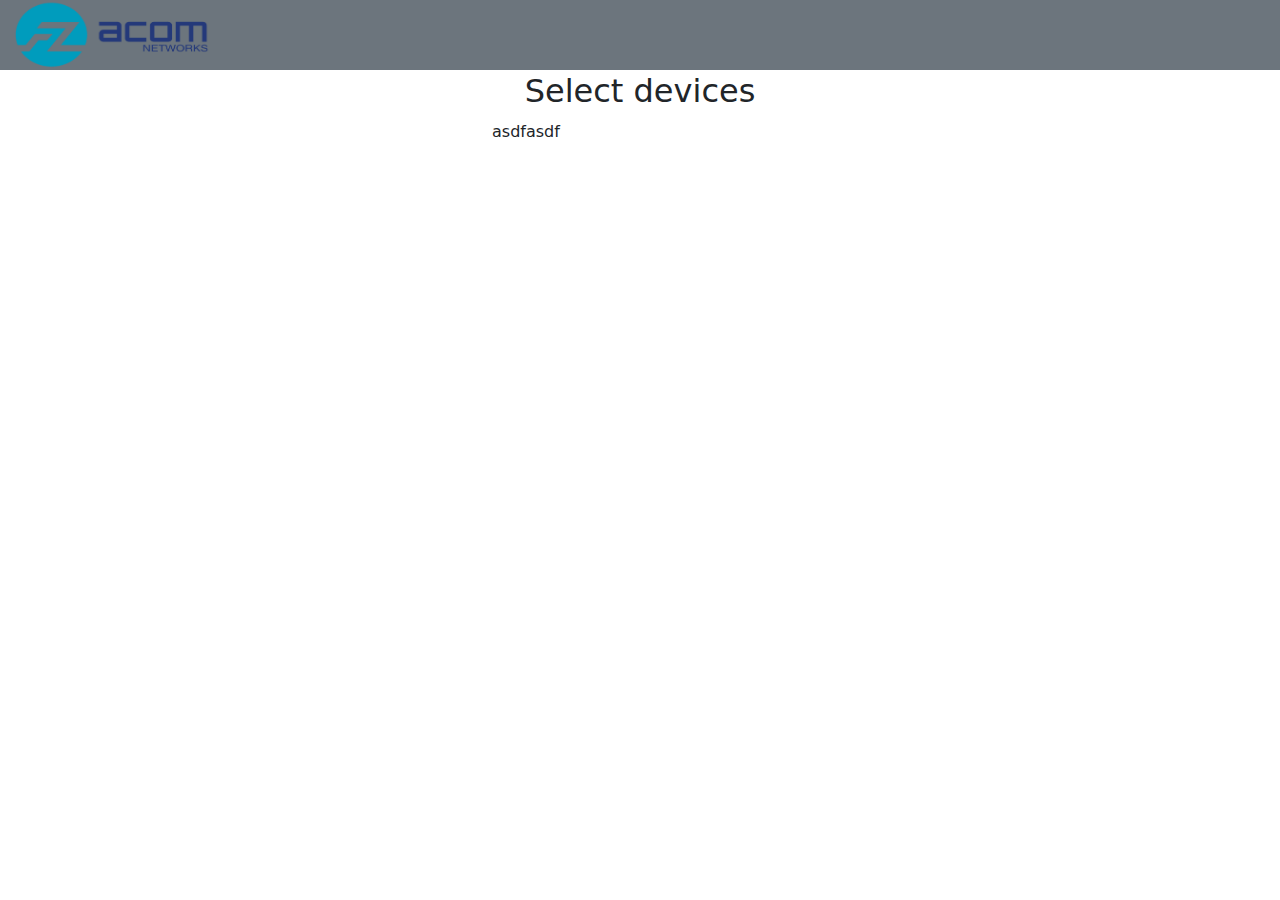
==== devices.html @ 9fab8da5 "complete group.html and start to design devices.html" ====
<!doctype html>
<html lang="en">

<head>
    <meta charset="utf-8">
    <meta name="viewport" content="width=device-width, initial-scale=1">
    <title>Bootstrap demo</title>
    <link href="css/bootstrap.min.css" rel="stylesheet" type="text/css">
    <link href="css/devices.css" rel="stylesheet" type="text/css">
</head>

<body>
    <div id="header"></div>
    <div class="container-fluid text-center">
        <div class="row justify-content-center" style="height: 50px;">
            <div class="col-6 align-self-center">
                <h2>Select devices</h2>
            </div>
        </div>
    </div>
    <div class="container-fluid">
        <div class="row justify-content-center" id="devices">
            <div class="col-3">asdfasdf</div>
        </div>
    </div>
    <script src="js/jquery-3.7.1.min.js"></script>
    <script src="js/bootstrap.bundle.min.js"></script>
    <script src="js/devices.js"></script>
</body>

</html>
---- css/devices.css ----
ul {
    list-style-type: none;
}

.toggle::before {
    content: "\25B6";
    color: black;
    display: inline-block;
    margin-right: 6px;
}

.toggle-down::before {
    transform: rotate(90deg);
}

li {
    margin: 10px 0;
}

li ul {
    margin-left: 20px;
    display: none;
}

li.open ul {
    display: block;
}

li .toggle {
    cursor: pointer;
    color: blue;
}
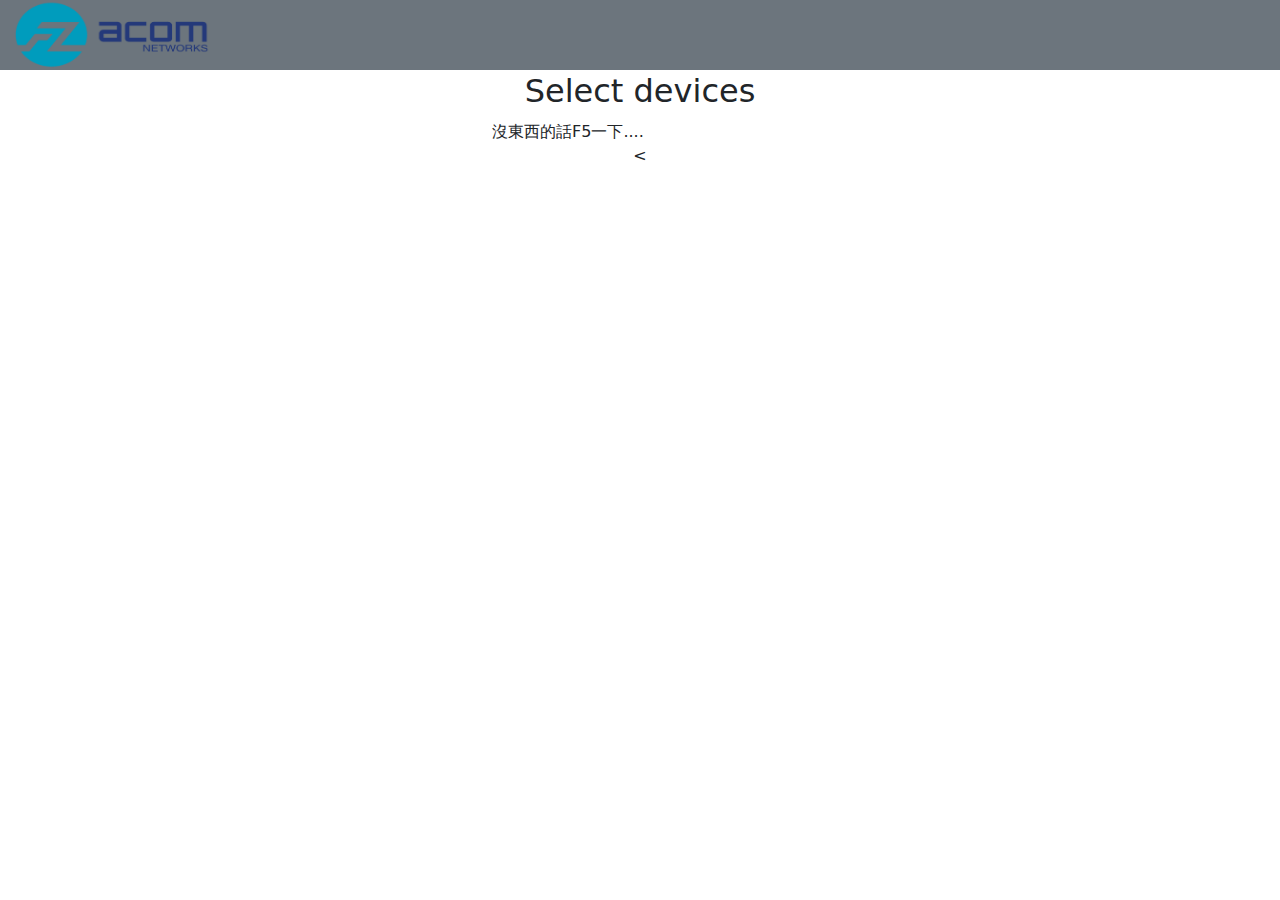
==== commit aa1c9a0a: "complete call prtg api and show data on html." ====
--- a/devices.html
+++ b/devices.html
@@ -20,7 +20,10 @@
     </div>
     <div class="container-fluid">
         <div class="row justify-content-center" id="devices">
-            <div class="col-3">asdfasdf</div>
+            <div class="col-3">沒東西的話F5一下....</div>
+        </div>
+        <div class="row justify-content-center">
+            <
         </div>
     </div>
     <script src="js/jquery-3.7.1.min.js"></script>
--- a/css/devices.css
+++ b/css/devices.css
@@ -2,16 +2,16 @@
     list-style-type: none;
 }
 
-.toggle::before {
-    content: "\25B6";
-    color: black;
-    display: inline-block;
+.toggle {
+    /* content: "\25B6";
+    color: blue;
+    display: inline-block; */
     margin-right: 6px;
 }
-
+/* 
 .toggle-down::before {
     transform: rotate(90deg);
-}
+} */
 
 li {
     margin: 10px 0;
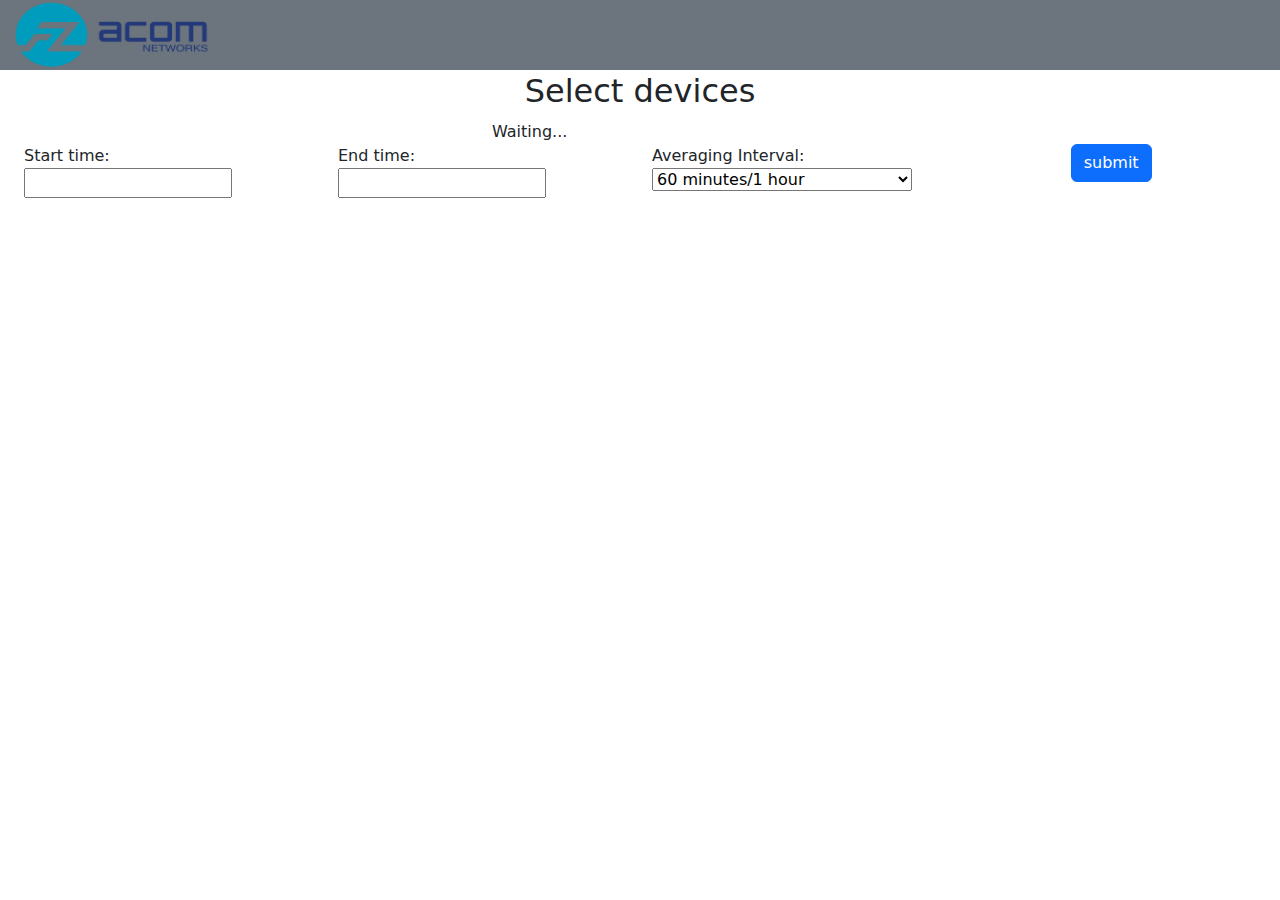
==== commit d1bf8017: "complete datatimepicker" ====
--- a/devices.html
+++ b/devices.html
@@ -7,6 +7,9 @@
     <title>Bootstrap demo</title>
     <link href="css/bootstrap.min.css" rel="stylesheet" type="text/css">
     <link href="css/devices.css" rel="stylesheet" type="text/css">
+    <link href="css/jquery-ui.min.css" rel="stylesheet" type="text/css">
+    <link href="css/jquery.timepicker.css" rel="stylesheet" type="text/css">
+    <link href="css/jquery-ui-timepicker-addon.min.css" rel="stylesheet" type="text/css">
 </head>
 
 <body>
@@ -20,15 +23,49 @@
     </div>
     <div class="container-fluid">
         <div class="row justify-content-center" id="devices">
-            <div class="col-3">沒東西的話F5一下....</div>
+            <div class="col-3">Waiting...</div>
         </div>
         <div class="row justify-content-center">
-            <
+            <div class="row">
+                <div class='col-3'>
+                    <label>Start time:</label>
+                    <input type="text" class="datatimepicker" id="start" />
+                </div>
+                <div class='col-3'>
+                    <label>End time:</label>
+                    <input type="text" class="datatimepicker" id="end" />
+                </div>
+                <div class='col-4'>
+                    <label>Averaging Interval:</label>
+                    <select name="avg" id="avg" class="valid" aria-invalid="false">
+                        <option value="0">No interval (display raw data)</option>
+                        <option value="15">15 seconds</option>
+                        <option value="30">30 seconds</option>
+                        <option value="60">60 seconds/1 minute</option>
+                        <option value="120">2 minutes</option>
+                        <option value="300">5 minutes</option>
+                        <option value="600">10 minutes</option>
+                        <option value="900">15 minutes</option>
+                        <option value="1200">20 minutes</option>
+                        <option value="3600" selected="selected">60 minutes/1 hour</option>
+                        <option value="7200">2 hours</option>
+                        <option value="14400">4 hours</option>
+                        <option value="21600">6 hours</option>
+                        <option value="43200">12 hours</option>
+                        <option value="86400">24 hours/1 day</option>
+                    </select>
+                </div>
+                <div class="col-2">
+                    <button type="submit" class="btn btn-primary" id="submit-btn">submit</button>
+                </div>
+
+            </div>
         </div>
-    </div>
-    <script src="js/jquery-3.7.1.min.js"></script>
-    <script src="js/bootstrap.bundle.min.js"></script>
-    <script src="js/devices.js"></script>
+        <script src="js/jquery-3.7.1.min.js"></script>
+        <script src="js/bootstrap.bundle.min.js"></script>
+        <script src="js/devices.js"></script>
+        <script src="js/jquery-ui.min.js"></script>
+        <script src="js/jquery-ui-timepicker-addon.min.js"></script>
 </body>
 
 </html>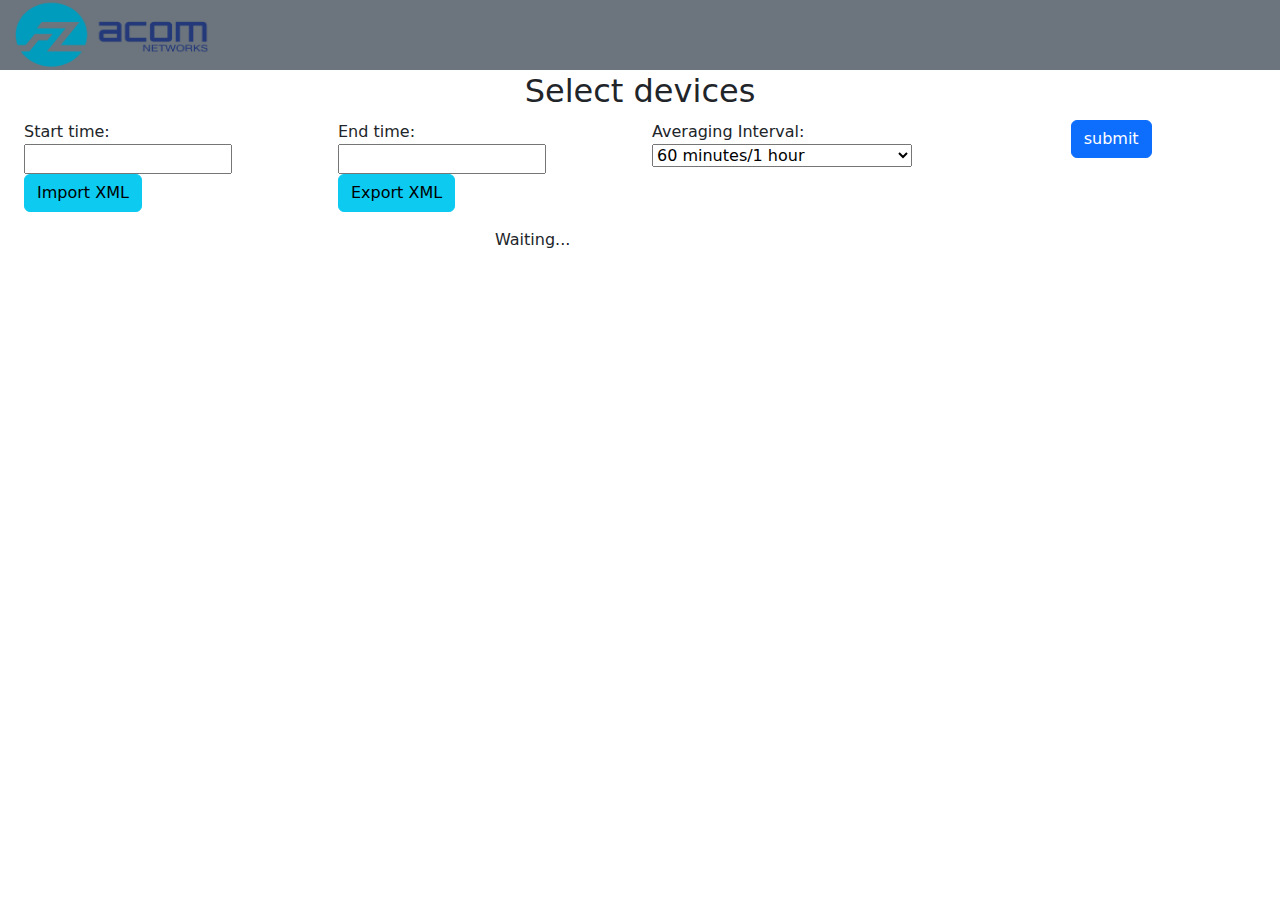
==== commit 8c582dea: "complete download feature." ====
--- a/devices.html
+++ b/devices.html
@@ -4,7 +4,7 @@
 <head>
     <meta charset="utf-8">
     <meta name="viewport" content="width=device-width, initial-scale=1">
-    <title>Bootstrap demo</title>
+    <title>PRTG GUI Tool</title>
     <link href="css/bootstrap.min.css" rel="stylesheet" type="text/css">
     <link href="css/devices.css" rel="stylesheet" type="text/css">
     <link href="css/jquery-ui.min.css" rel="stylesheet" type="text/css">
@@ -22,20 +22,17 @@
         </div>
     </div>
     <div class="container-fluid">
-        <div class="row justify-content-center" id="devices">
-            <div class="col-3">Waiting...</div>
-        </div>
         <div class="row justify-content-center">
-            <div class="row">
-                <div class='col-3'>
+            <div class="row info-row">
+                <div class='col-xxl-2 col-md-3'>
                     <label>Start time:</label>
                     <input type="text" class="datatimepicker" id="start" />
                 </div>
-                <div class='col-3'>
+                <div class='col-xxl-2 col-md-3'>
                     <label>End time:</label>
                     <input type="text" class="datatimepicker" id="end" />
                 </div>
-                <div class='col-4'>
+                <div class='col-xxl-3 col-md-4'>
                     <label>Averaging Interval:</label>
                     <select name="avg" id="avg" class="valid" aria-invalid="false">
                         <option value="0">No interval (display raw data)</option>
@@ -55,10 +52,21 @@
                         <option value="86400">24 hours/1 day</option>
                     </select>
                 </div>
-                <div class="col-2">
-                    <button type="submit" class="btn btn-primary" id="submit-btn">submit</button>
+                <div class="col-xxl-1 col-md-2">
+                    <button type="button" class="btn btn-primary" id="submit-btn">submit</button>
                 </div>
+                <div class="col-xxl-2 col-md-3 mb-3">
+                    <input type="file" id="fileInput" accept=".xml">
+                    <label class="btn btn-info" for="fileInput" type="button">Import XML</label>
+                    <label id="inputFile"></label>
+                </div>
+                <div class="col-xxl-2 col-md-3 mb-3">
+                    <label class="btn btn-info" id="fileOutput" type="button">Export XML</label>
+                </div>
+            </div>
 
+            <div class="row justify-content-center" id="devices">
+                <div class="col-3">Waiting...</div>
             </div>
         </div>
         <script src="js/jquery-3.7.1.min.js"></script>
--- a/css/devices.css
+++ b/css/devices.css
@@ -29,4 +29,18 @@
 li .toggle {
     cursor: pointer;
     color: blue;
+}
+
+input[type="file"] {
+    display: none;
+}
+
+#header {
+    position:sticky;
+	  top:0;
+}
+
+.info-row{
+    position:sticky;
+	  top: 80px;;
 }